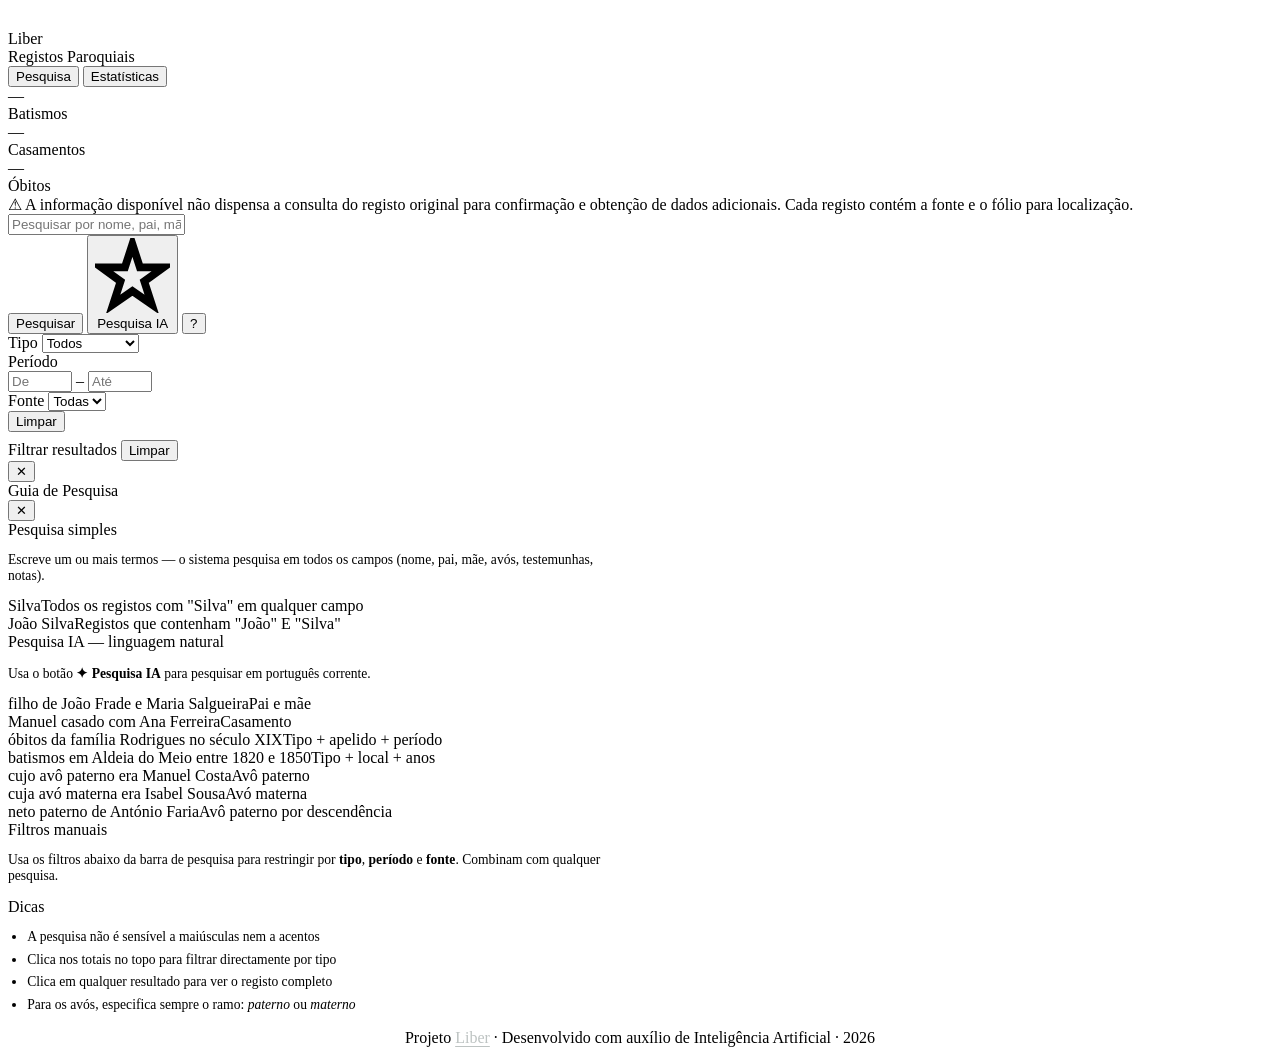
==== frontend/public/index.html @ c3817ea2 "Fix typo in footer text from 'Projecto' to 'Projeto'" ====
<!DOCTYPE html>
<html lang="pt">
<head>
<meta charset="UTF-8">
<meta name="viewport" content="width=device-width, initial-scale=1.0">
<meta name="description" content="Liber — Arquivo digital de registos paroquiais de batismos, casamentos e óbitos.">
<title>Liber · Registos Paroquiais</title>
<link rel="preconnect" href="https://fonts.googleapis.com">
<link href="https://fonts.googleapis.com/css2?family=Inter:wght@300;400;500;600;700&display=swap" rel="stylesheet">
<link href="https://fonts.googleapis.com/css2?family=Material+Symbols+Outlined" rel="stylesheet">
<link rel="stylesheet" href="/static/style.css">
<link rel="icon" type="image/svg+xml" href="/static/favicon.svg">
</head>
<body>

<header>
  <div class="logo">
    <div class="logo-icon">
      <span class="material-symbols-outlined" style="font-size:18px;color:#ffffff;line-height:1">book_2</span>
    </div>
    <div>
      <div class="logo-texto">Liber</div>
      <div class="logo-sub">Registos Paroquiais</div>
    </div>
  </div>
  <nav class="header-nav">
    <button class="btn-nav ativo" onclick="mostrarVista('pesquisa')">Pesquisa</button>
    <button class="btn-nav" onclick="mostrarVista('estatisticas')">Estatísticas</button>
  </nav>
</header>

<div class="stats-bar">
  <div class="stat" onclick="filtrarTipo('batismo')" title="Ver apenas batismos">
    <div class="stat-valor" id="statBatismos">—</div>
    <div class="stat-label"><span class="stat-dot" style="background:#7ab0d8"></span>Batismos</div>
  </div>
  <div class="stat" onclick="filtrarTipo('casamento')" title="Ver apenas casamentos">
    <div class="stat-valor" id="statCasamentos">—</div>
    <div class="stat-label"><span class="stat-dot" style="background:#5ab8a8"></span>Casamentos</div>
  </div>
  <div class="stat" onclick="filtrarTipo('obito')" title="Ver apenas óbitos">
    <div class="stat-valor" id="statObitos">—</div>
    <div class="stat-label"><span class="stat-dot" style="background:#b07ad8"></span>Óbitos</div>
  </div>
</div>

<div class="disclaimer-bar">
  ⚠ A informação disponível não dispensa a consulta do registo original para confirmação e obtenção de dados adicionais. Cada registo contém a fonte e o fólio para localização.
</div>
  
<div class="container">

  <!-- Vista de pesquisa -->
  <div id="vistaPesquisa">
    <div class="painel-pesquisa">
      <div class="campo-principal">
        <input type="text" id="campoPesquisa" placeholder="Pesquisar por nome, pai, mãe, testemunha…" autocomplete="off">
        <div class="btns-pesquisa">
          <button class="btn-pesquisar" onclick="pesquisar(1)">Pesquisar</button>
          <button class="btn-pesquisar btn-ia" id="btnIA" onclick="pesquisarIA(1)">
            <svg viewBox="0 0 24 24" fill="none" stroke="currentColor" stroke-width="2.5">
              <path d="M12 2l2.4 7.4H22l-6.2 4.5 2.4 7.4L12 17l-6.2 4.3 2.4-7.4L2 9.4h7.6z"/>
            </svg>
            Pesquisa IA
          </button>
          <button class="btn-pesquisar btn-federado" id="btnFederado"
                  onclick="toggleFederado()"
                  title="Pesquisar também noutros arquivos na rede"
                  style="display:none">
            <svg viewBox="0 0 24 24" fill="none" stroke="currentColor" stroke-width="2">
              <circle cx="12" cy="5"  r="2"/>
              <circle cx="5"  cy="19" r="2"/>
              <circle cx="19" cy="19" r="2"/>
              <line x1="12" y1="7"  x2="5"  y2="17"/>
              <line x1="12" y1="7"  x2="19" y2="17"/>
              <line x1="5"  y1="17" x2="19" y2="17"/>
            </svg>
            Rede
          </button>
          <button class="btn-ajuda" onclick="abrirAjuda()" title="Ajuda">?</button>
        </div>
        <div class="federado-estado" id="federadoEstado"></div> <!-- pode ser no div abaixo -->
      </div>
      <div class="filtros">
        <div class="filtro-grupo">
          <label>Tipo</label>
          <select id="filtrTipo">
            <option value="">Todos</option>
            <option value="batismo">Batismos</option>
            <option value="casamento">Casamentos</option>
            <option value="obito">Óbitos</option>
          </select>
        </div>
        <div class="filtro-grupo">
          <label>Período</label>
          <div class="filtro-anos">
            <input type="number" id="filtrAnoMin" placeholder="De" min="1500" max="2100">
            <span>–</span>
            <input type="number" id="filtrAnoMax" placeholder="Até" min="1500" max="2100">
          </div>
        </div>
        <div class="filtro-grupo">
          <label>Fonte</label>
          <select id="filtrFonte">
            <option value="">Todas</option>
          </select>
        </div>
        <button class="btn-limpar" onclick="limparFiltros()">Limpar</button>
      </div>
    </div>

    <div class="ia-interpretacao" id="iaInterpretacao"></div>

    <div id="infoResultados" class="info-resultados">
      <span id="textoResultados"></span>
      <span id="textoFiltrados" style="color:var(--laranja);font-weight:500;display:none"></span>
    </div>

    <button class="btn-filtrar-mobile" id="btnFiltrarMobile" onclick="abrirDrawer()" style="display:none">
      ☰ Filtrar resultados
      <span id="badgeFiltros" style="display:none;background:var(--laranja);color:#fff;border-radius:10px;padding:0.1rem 0.45rem;font-size:0.7rem"></span>
    </button>

    <div class="layout-resultados sem-facetas" id="layoutResultados">
      <div class="painel-facetas" id="painelFacetas" style="display:none">
        <div class="facetas-header">
          Filtrar resultados
          <button class="facetas-limpar" onclick="limparFacetas()">Limpar</button>
        </div>
        <div id="facetasConteudo"></div>
      </div>
      <div>
        <div id="listaResultados" class="lista-resultados"></div>
        <div id="paginacao" class="paginacao"></div>
      </div>
    </div>

    <!-- Drawer mobile -->
    <div class="drawer-overlay" id="drawerOverlay" onclick="fecharDrawer()"></div>
    <div class="drawer" id="drawer">
      <div class="drawer-handle"></div>
      <div class="facetas-header" style="margin-top:0.5rem">
        Filtrar resultados
        <button class="facetas-limpar" onclick="limparFacetas()">Limpar</button>
      </div>
      <div id="facetasDrawer"></div>
    </div>
  </div>

  <!-- Vista de estatísticas -->
  <div id="vistaEstatisticas" style="display:none">
    <div id="conteudoEstatisticas">
      <div class="estado"><p>A carregar…</p></div>
    </div>
  </div>

</div>

<!-- Modal de detalhe -->
<div class="overlay" id="overlay" onclick="fecharModal(event)">
  <div class="modal">
    <div class="modal-header">
      <div class="modal-header-info">
        <div class="modal-tipo-badge" id="modalTipoBadge"></div>
        <div class="modal-titulo" id="modalTitulo"></div>
      </div>
      <button class="modal-fechar" onclick="fecharModal()">✕</button>
    </div>
    <div class="modal-corpo" id="modalCorpo"></div>
  </div>
</div>

<!-- Modal de ajuda -->
<div class="overlay" id="overlayAjuda" onclick="fecharAjuda(event)">
  <div class="modal" style="max-width:600px">
    <div class="modal-header">
      <div class="modal-header-info">
        <div class="modal-titulo">Guia de Pesquisa</div>
      </div>
      <button class="modal-fechar" onclick="fecharAjuda()">✕</button>
    </div>
    <div class="modal-corpo">
      <div class="modal-secao">
        <div class="modal-secao-titulo">Pesquisa simples</div>
        <p style="font-size:0.85rem;color:var(--texto-sub);margin-bottom:0.8rem">
          Escreve um ou mais termos — o sistema pesquisa em todos os campos (nome, pai, mãe, avós, testemunhas, notas).
        </p>
        <div class="ajuda-exemplos">
          <div class="ajuda-ex"><span class="ajuda-query">Silva</span><span class="ajuda-desc">Todos os registos com "Silva" em qualquer campo</span></div>
          <div class="ajuda-ex"><span class="ajuda-query">João Silva</span><span class="ajuda-desc">Registos que contenham "João" E "Silva"</span></div>
        </div>
      </div>
      <div class="modal-secao">
        <div class="modal-secao-titulo">Pesquisa IA — linguagem natural</div>
        <p style="font-size:0.85rem;color:var(--texto-sub);margin-bottom:0.8rem">
          Usa o botão <strong style="color:var(--laranja)">✦ Pesquisa IA</strong> para pesquisar em português corrente.
        </p>
        <div class="ajuda-exemplos">
          <div class="ajuda-ex"><span class="ajuda-query">filho de João Frade e Maria Salgueira</span><span class="ajuda-desc">Pai e mãe</span></div>
          <div class="ajuda-ex"><span class="ajuda-query">Manuel casado com Ana Ferreira</span><span class="ajuda-desc">Casamento</span></div>
          <div class="ajuda-ex"><span class="ajuda-query">óbitos da família Rodrigues no século XIX</span><span class="ajuda-desc">Tipo + apelido + período</span></div>
          <div class="ajuda-ex"><span class="ajuda-query">batismos em Aldeia do Meio entre 1820 e 1850</span><span class="ajuda-desc">Tipo + local + anos</span></div>
          <div class="ajuda-ex"><span class="ajuda-query">cujo avô paterno era Manuel Costa</span><span class="ajuda-desc">Avô paterno</span></div>
          <div class="ajuda-ex"><span class="ajuda-query">cuja avó materna era Isabel Sousa</span><span class="ajuda-desc">Avó materna</span></div>
          <div class="ajuda-ex"><span class="ajuda-query">neto paterno de António Faria</span><span class="ajuda-desc">Avô paterno por descendência</span></div>
        </div>
      </div>
      <div class="modal-secao">
        <div class="modal-secao-titulo">Filtros manuais</div>
        <p style="font-size:0.85rem;color:var(--texto-sub)">
          Usa os filtros abaixo da barra de pesquisa para restringir por <strong>tipo</strong>, <strong>período</strong> e <strong>fonte</strong>. Combinam com qualquer pesquisa.
        </p>
      </div>
      <div class="modal-secao" style="margin-bottom:0">
        <div class="modal-secao-titulo">Dicas</div>
        <ul style="font-size:0.85rem;color:var(--texto-sub);padding-left:1.2rem;display:flex;flex-direction:column;gap:0.4rem">
          <li>A pesquisa não é sensível a maiúsculas nem a acentos</li>
          <li>Clica nos totais no topo para filtrar directamente por tipo</li>
          <li>Clica em qualquer resultado para ver o registo completo</li>
          <li>Para os avós, especifica sempre o ramo: <em>paterno</em> ou <em>materno</em></li>
        </ul>
      </div>
    </div>
  </div>
</div>

<footer>
  <div class="footer-inner">
    <p class="footer-principal" id="footerTexto"></p>
    <p class="footer-rodape" style="text-align:center">
      Projeto <a href="https://github.com/Qui3t0wL/Liber" target="_blank" rel="noopener"
        style="color:#BDC3C2;text-decoration:underline;text-underline-offset:3px">Liber</a>
      · Desenvolvido com auxílio de Inteligência Artificial · 2026
    </p>
  </div>
</footer>
<script src="/static/app.js"></script>
</body>
</html>
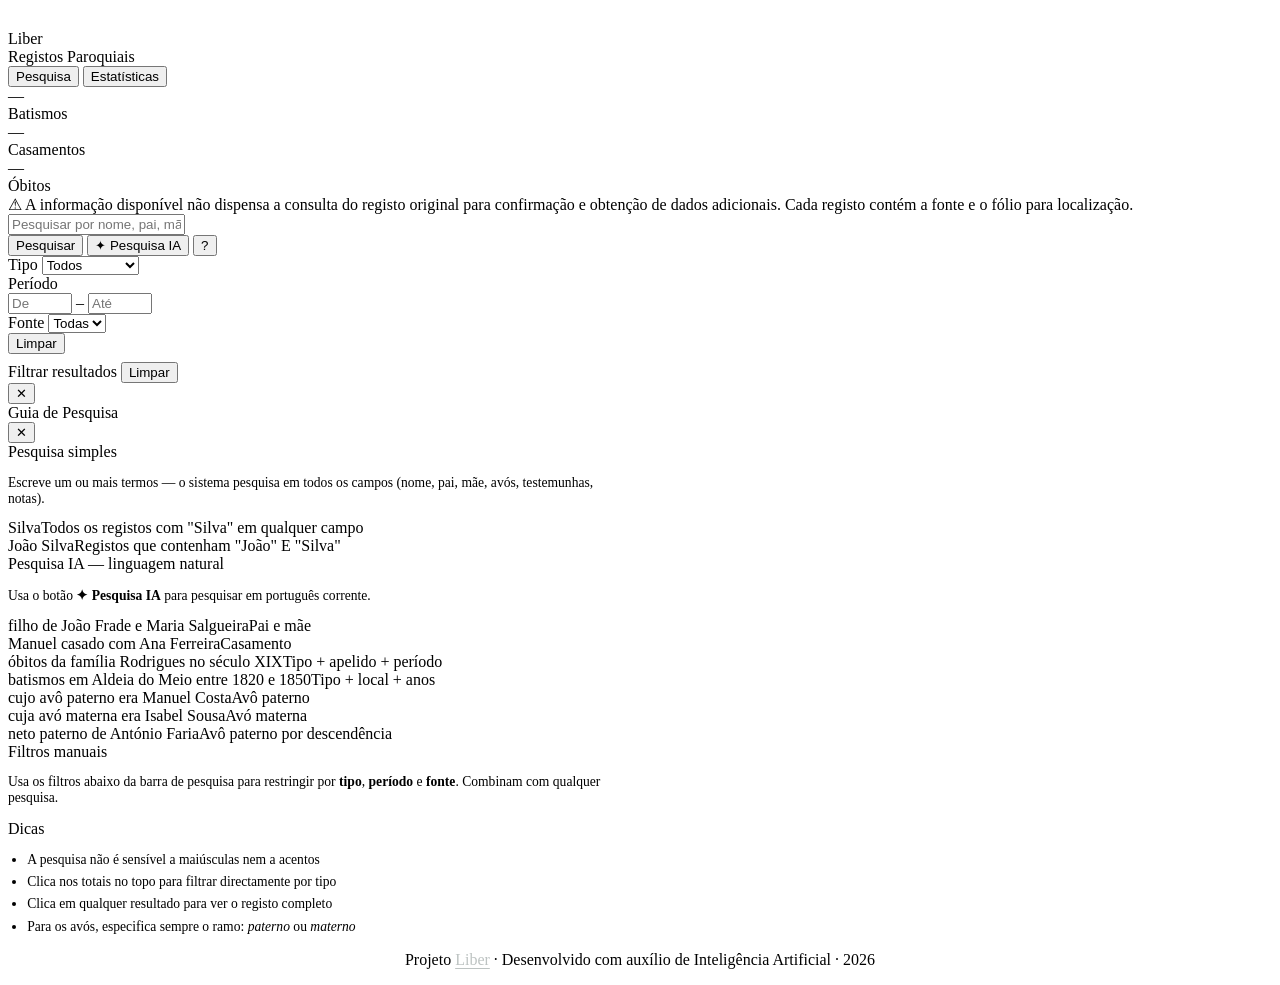
==== commit 16afe09c: "Replace button icons with text in index.html" ====
--- a/frontend/public/index.html
+++ b/frontend/public/index.html
@@ -58,16 +58,13 @@
         <div class="btns-pesquisa">
           <button class="btn-pesquisar" onclick="pesquisar(1)">Pesquisar</button>
           <button class="btn-pesquisar btn-ia" id="btnIA" onclick="pesquisarIA(1)">
-            <svg viewBox="0 0 24 24" fill="none" stroke="currentColor" stroke-width="2.5">
-              <path d="M12 2l2.4 7.4H22l-6.2 4.5 2.4 7.4L12 17l-6.2 4.3 2.4-7.4L2 9.4h7.6z"/>
-            </svg>
-            Pesquisa IA
+            ✦ Pesquisa IA
           </button>
           <button class="btn-pesquisar btn-federado" id="btnFederado"
                   onclick="toggleFederado()"
                   title="Pesquisar também noutros arquivos na rede"
                   style="display:none">
-            <svg viewBox="0 0 24 24" fill="none" stroke="currentColor" stroke-width="2">
+             <svg viewBox="0 0 24 24" fill="none" stroke="currentColor" stroke-width="2">
               <circle cx="12" cy="5"  r="2"/>
               <circle cx="5"  cy="19" r="2"/>
               <circle cx="19" cy="19" r="2"/>
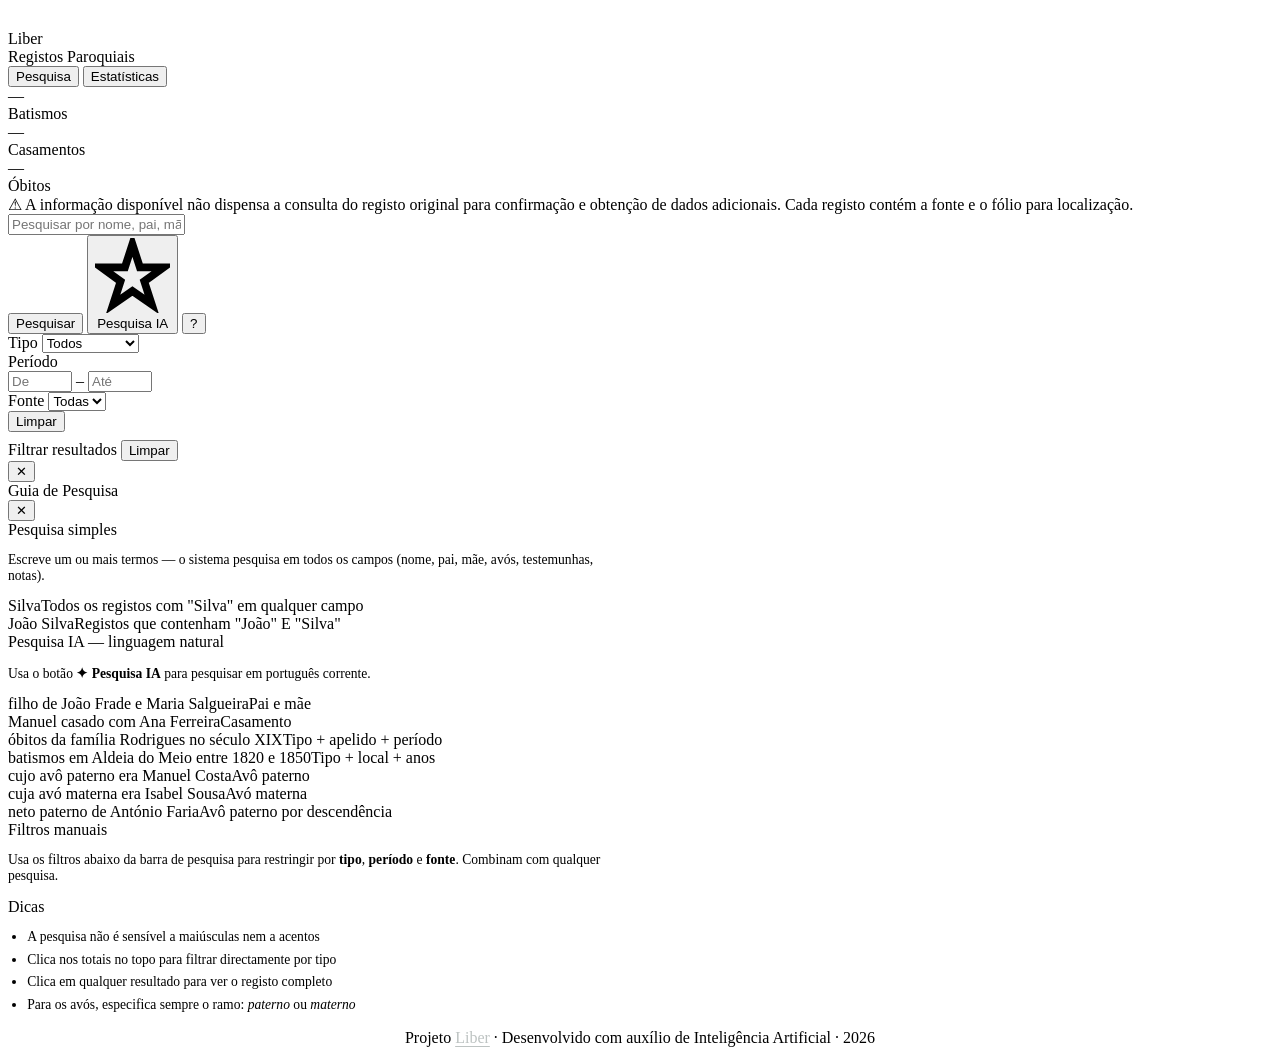
==== commit ef47d922: "Replace SVG icons with Material Symbols" ====
--- a/frontend/public/index.html
+++ b/frontend/public/index.html
@@ -58,21 +58,16 @@
         <div class="btns-pesquisa">
           <button class="btn-pesquisar" onclick="pesquisar(1)">Pesquisar</button>
           <button class="btn-pesquisar btn-ia" id="btnIA" onclick="pesquisarIA(1)">
-            ✦ Pesquisa IA
+            <svg viewBox="0 0 24 24" fill="none" stroke="currentColor" stroke-width="2.5">
+              <path d="M12 2l2.4 7.4H22l-6.2 4.5 2.4 7.4L12 17l-6.2 4.3 2.4-7.4L2 9.4h7.6z"/>
+            </svg>
+            Pesquisa IA
           </button>
           <button class="btn-pesquisar btn-federado" id="btnFederado"
                   onclick="toggleFederado()"
                   title="Pesquisar também noutros arquivos na rede"
                   style="display:none">
-             <svg viewBox="0 0 24 24" fill="none" stroke="currentColor" stroke-width="2">
-              <circle cx="12" cy="5"  r="2"/>
-              <circle cx="5"  cy="19" r="2"/>
-              <circle cx="19" cy="19" r="2"/>
-              <line x1="12" y1="7"  x2="5"  y2="17"/>
-              <line x1="12" y1="7"  x2="19" y2="17"/>
-              <line x1="5"  y1="17" x2="19" y2="17"/>
-            </svg>
-            Rede
+            <span class="material-symbols-outlined" style="font-size:15px;line-height:1">network_node</span>Rede
           </button>
           <button class="btn-ajuda" onclick="abrirAjuda()" title="Ajuda">?</button>
         </div>
@@ -114,7 +109,7 @@
     </div>
 
     <button class="btn-filtrar-mobile" id="btnFiltrarMobile" onclick="abrirDrawer()" style="display:none">
-      ☰ Filtrar resultados
+      <span class="material-symbols-outlined" style="font-size:16px;line-height:1;vertical-align:middle">filter_list</span>Filtrar resultados
       <span id="badgeFiltros" style="display:none;background:var(--laranja);color:#fff;border-radius:10px;padding:0.1rem 0.45rem;font-size:0.7rem"></span>
     </button>
 
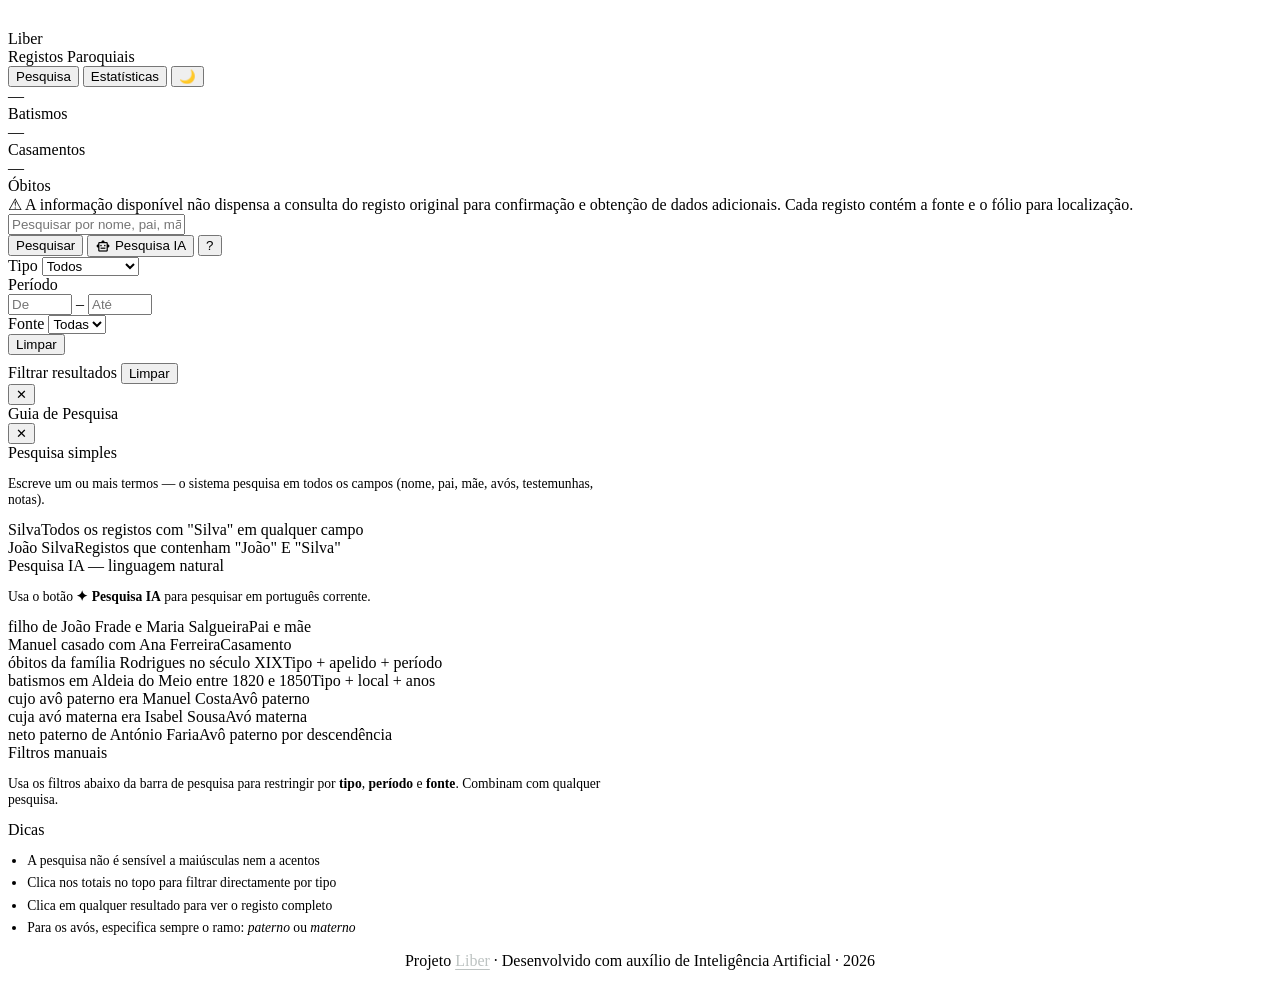
==== commit 23f30ac7: "Add dark mode toggle functionality to index.html" ====
--- a/frontend/public/index.html
+++ b/frontend/public/index.html
@@ -8,6 +8,13 @@
 <link rel="preconnect" href="https://fonts.googleapis.com">
 <link href="https://fonts.googleapis.com/css2?family=Inter:wght@300;400;500;600;700&display=swap" rel="stylesheet">
 <link href="https://fonts.googleapis.com/css2?family=Material+Symbols+Outlined" rel="stylesheet">
+<script>
+  (function(){
+    const s = localStorage.getItem('dark');
+    const p = window.matchMedia('(prefers-color-scheme: dark)').matches;
+    if (s === '1' || (s === null && p)) document.documentElement.classList.add('dark');
+  })();
+</script>
 <link rel="stylesheet" href="/static/style.css">
 <link rel="icon" type="image/svg+xml" href="/static/favicon.svg">
 </head>
@@ -26,6 +33,7 @@
   <nav class="header-nav">
     <button class="btn-nav ativo" onclick="mostrarVista('pesquisa')">Pesquisa</button>
     <button class="btn-nav" onclick="mostrarVista('estatisticas')">Estatísticas</button>
+    <button class="btn-dark-toggle" id="btnDarkToggle" onclick="toggleDark()" title="Modo claro / escuro" aria-label="Alternar modo escuro">🌙</button>
   </nav>
 </header>
 
@@ -58,9 +66,7 @@
         <div class="btns-pesquisa">
           <button class="btn-pesquisar" onclick="pesquisar(1)">Pesquisar</button>
           <button class="btn-pesquisar btn-ia" id="btnIA" onclick="pesquisarIA(1)">
-            <svg viewBox="0 0 24 24" fill="none" stroke="currentColor" stroke-width="2.5">
-              <path d="M12 2l2.4 7.4H22l-6.2 4.5 2.4 7.4L12 17l-6.2 4.3 2.4-7.4L2 9.4h7.6z"/>
-            </svg>
+            <span class="material-symbols-outlined" style="font-size:16px;line-height:1;vertical-align:middle">smart_toy</span>
             Pesquisa IA
           </button>
           <button class="btn-pesquisar btn-federado" id="btnFederado"
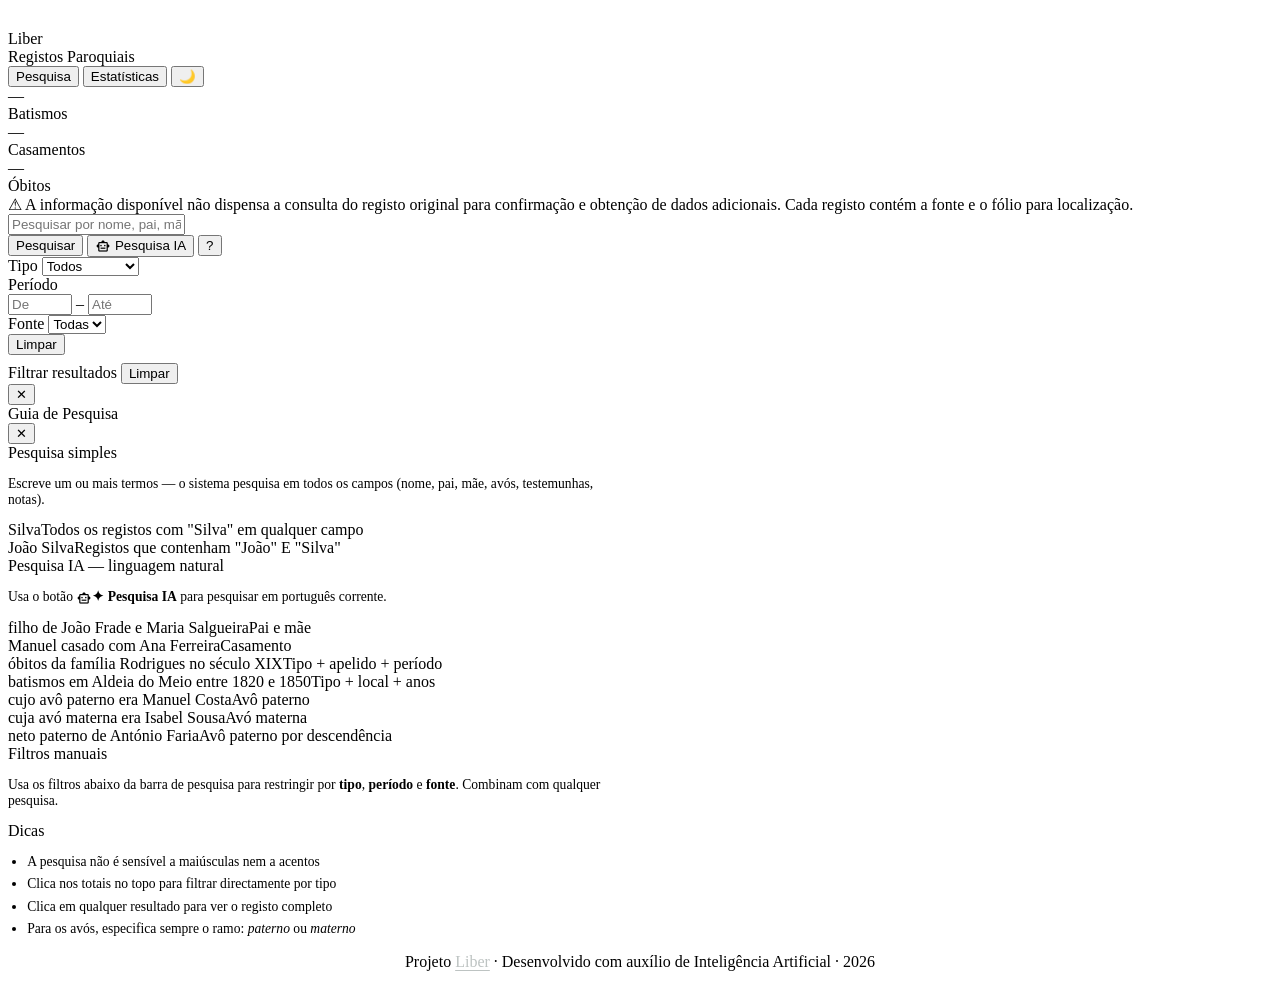
==== commit 54cd08e0: "Update search button description in index.html" ====
--- a/frontend/public/index.html
+++ b/frontend/public/index.html
@@ -191,7 +191,7 @@
       <div class="modal-secao">
         <div class="modal-secao-titulo">Pesquisa IA — linguagem natural</div>
         <p style="font-size:0.85rem;color:var(--texto-sub);margin-bottom:0.8rem">
-          Usa o botão <strong style="color:var(--laranja)">✦ Pesquisa IA</strong> para pesquisar em português corrente.
+          Usa o botão <strong style="color:var(--laranja)"><span class="material-symbols-outlined" style="font-size:16px;line-height:1;vertical-align:middle">smart_toy</span>✦ Pesquisa IA</strong> para pesquisar em português corrente.
         </p>
         <div class="ajuda-exemplos">
           <div class="ajuda-ex"><span class="ajuda-query">filho de João Frade e Maria Salgueira</span><span class="ajuda-desc">Pai e mãe</span></div>
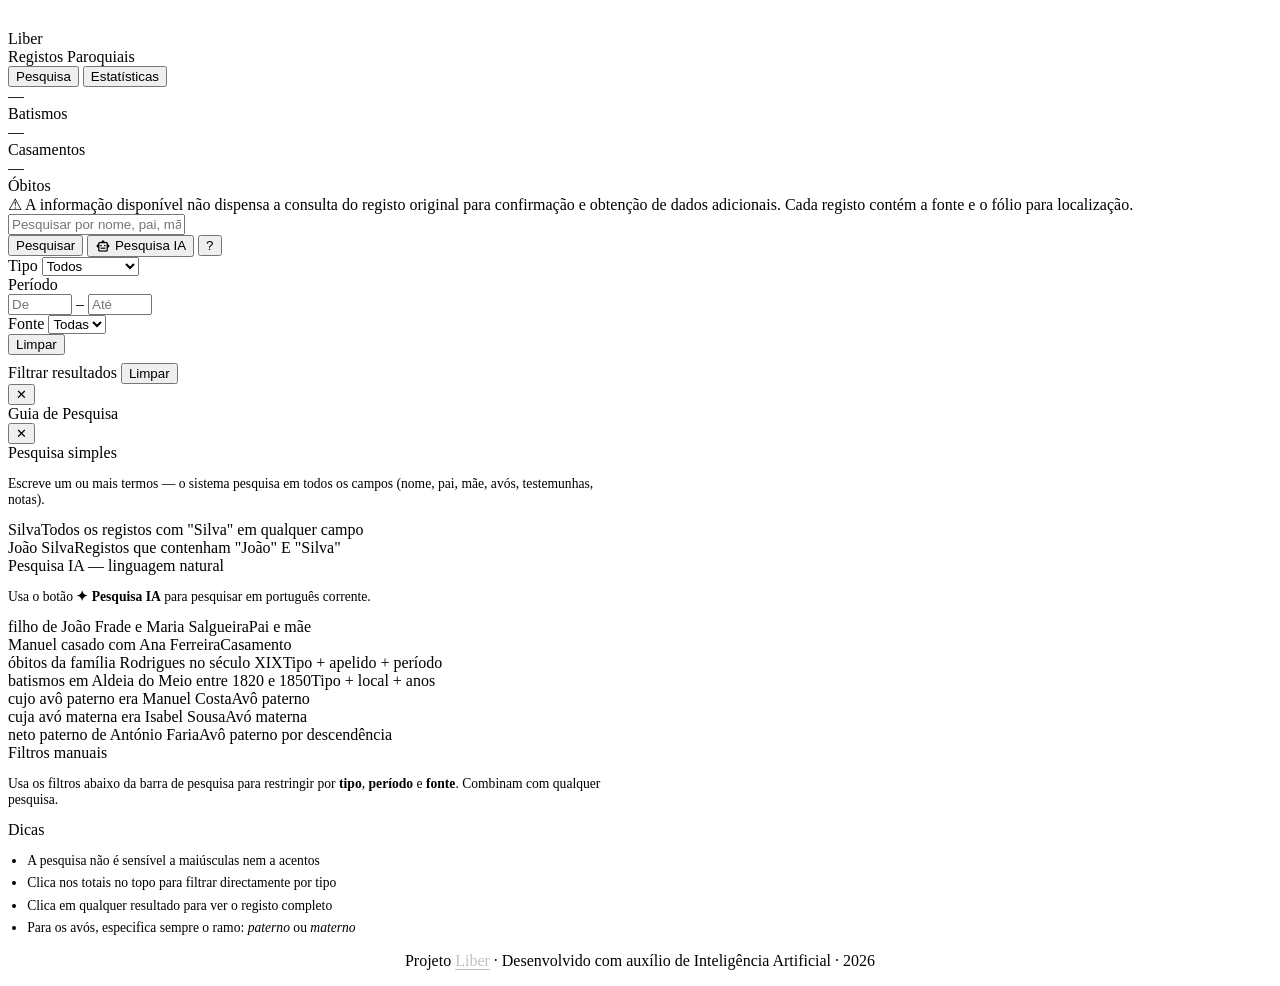
==== commit e9d84fd3: "Fix div structure for federadoEstado" ====
--- a/frontend/public/index.html
+++ b/frontend/public/index.html
@@ -8,13 +8,6 @@
 <link rel="preconnect" href="https://fonts.googleapis.com">
 <link href="https://fonts.googleapis.com/css2?family=Inter:wght@300;400;500;600;700&display=swap" rel="stylesheet">
 <link href="https://fonts.googleapis.com/css2?family=Material+Symbols+Outlined" rel="stylesheet">
-<script>
-  (function(){
-    const s = localStorage.getItem('dark');
-    const p = window.matchMedia('(prefers-color-scheme: dark)').matches;
-    if (s === '1' || (s === null && p)) document.documentElement.classList.add('dark');
-  })();
-</script>
 <link rel="stylesheet" href="/static/style.css">
 <link rel="icon" type="image/svg+xml" href="/static/favicon.svg">
 </head>
@@ -33,7 +26,6 @@
   <nav class="header-nav">
     <button class="btn-nav ativo" onclick="mostrarVista('pesquisa')">Pesquisa</button>
     <button class="btn-nav" onclick="mostrarVista('estatisticas')">Estatísticas</button>
-    <button class="btn-dark-toggle" id="btnDarkToggle" onclick="toggleDark()" title="Modo claro / escuro" aria-label="Alternar modo escuro">🌙</button>
   </nav>
 </header>
 
@@ -77,8 +69,8 @@
           </button>
           <button class="btn-ajuda" onclick="abrirAjuda()" title="Ajuda">?</button>
         </div>
-        <div class="federado-estado" id="federadoEstado"></div> <!-- pode ser no div abaixo -->
-      </div>
+      </div>
+      <div class="federado-estado" id="federadoEstado"></div> <!-- pode ser no div abaixo -->
       <div class="filtros">
         <div class="filtro-grupo">
           <label>Tipo</label>
@@ -191,7 +183,7 @@
       <div class="modal-secao">
         <div class="modal-secao-titulo">Pesquisa IA — linguagem natural</div>
         <p style="font-size:0.85rem;color:var(--texto-sub);margin-bottom:0.8rem">
-          Usa o botão <strong style="color:var(--laranja)"><span class="material-symbols-outlined" style="font-size:16px;line-height:1;vertical-align:middle">smart_toy</span>✦ Pesquisa IA</strong> para pesquisar em português corrente.
+          Usa o botão <strong style="color:var(--laranja)">✦ Pesquisa IA</strong> para pesquisar em português corrente.
         </p>
         <div class="ajuda-exemplos">
           <div class="ajuda-ex"><span class="ajuda-query">filho de João Frade e Maria Salgueira</span><span class="ajuda-desc">Pai e mãe</span></div>
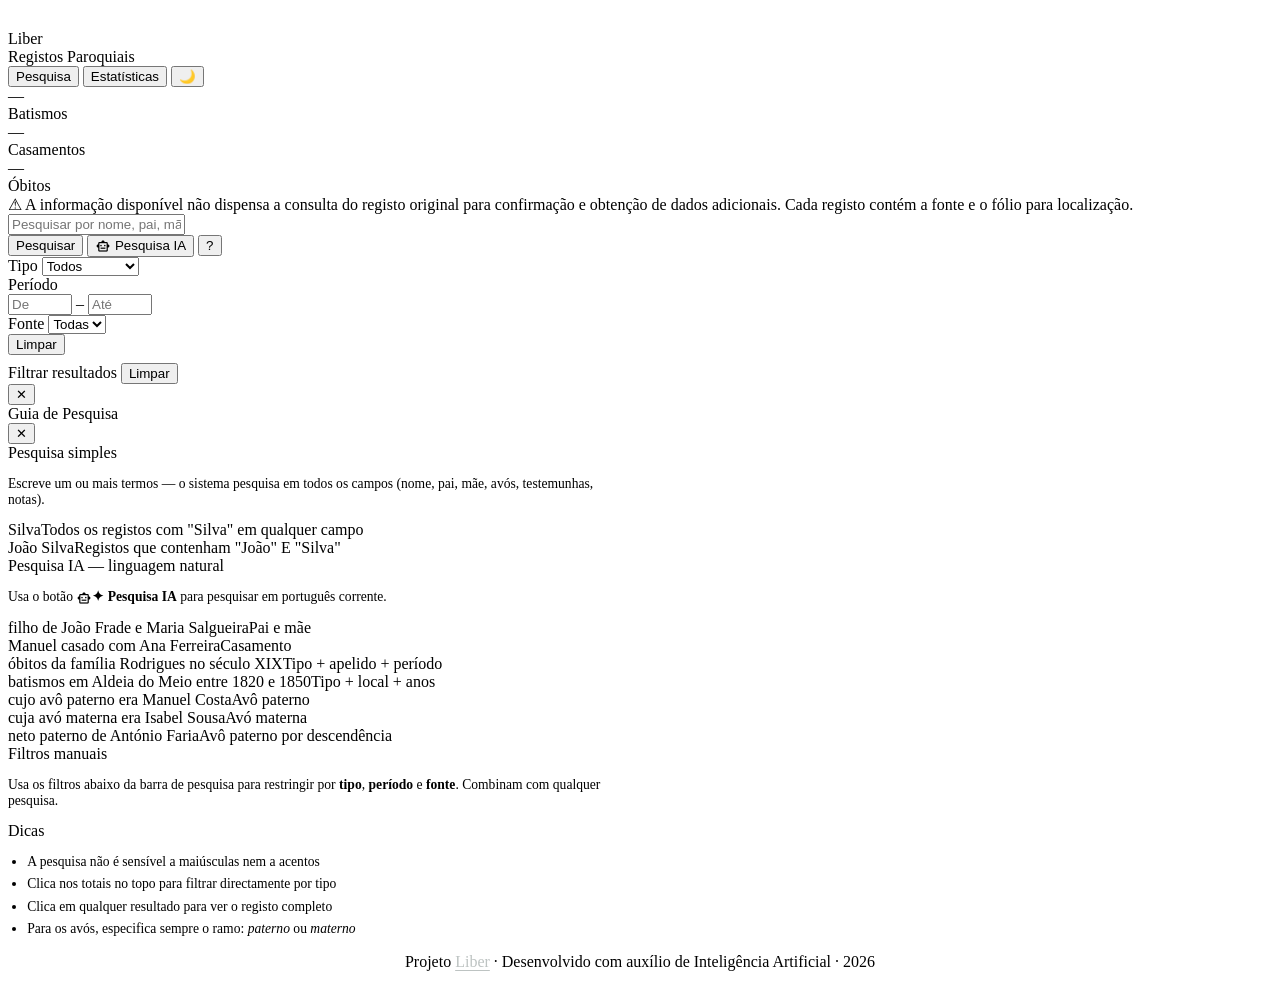
==== commit d067e327: "Fix indentation for federadoEstado div" ====
--- a/frontend/public/index.html
+++ b/frontend/public/index.html
@@ -8,6 +8,13 @@
 <link rel="preconnect" href="https://fonts.googleapis.com">
 <link href="https://fonts.googleapis.com/css2?family=Inter:wght@300;400;500;600;700&display=swap" rel="stylesheet">
 <link href="https://fonts.googleapis.com/css2?family=Material+Symbols+Outlined" rel="stylesheet">
+<script>
+  (function(){
+    const s = localStorage.getItem('dark');
+    const p = window.matchMedia('(prefers-color-scheme: dark)').matches;
+    if (s === '1' || (s === null && p)) document.documentElement.classList.add('dark');
+  })();
+</script>
 <link rel="stylesheet" href="/static/style.css">
 <link rel="icon" type="image/svg+xml" href="/static/favicon.svg">
 </head>
@@ -26,6 +33,7 @@
   <nav class="header-nav">
     <button class="btn-nav ativo" onclick="mostrarVista('pesquisa')">Pesquisa</button>
     <button class="btn-nav" onclick="mostrarVista('estatisticas')">Estatísticas</button>
+    <button class="btn-dark-toggle" id="btnDarkToggle" onclick="toggleDark()" title="Modo claro / escuro" aria-label="Alternar modo escuro">🌙</button>
   </nav>
 </header>
 
@@ -183,7 +191,7 @@
       <div class="modal-secao">
         <div class="modal-secao-titulo">Pesquisa IA — linguagem natural</div>
         <p style="font-size:0.85rem;color:var(--texto-sub);margin-bottom:0.8rem">
-          Usa o botão <strong style="color:var(--laranja)">✦ Pesquisa IA</strong> para pesquisar em português corrente.
+          Usa o botão <strong style="color:var(--laranja)"><span class="material-symbols-outlined" style="font-size:16px;line-height:1;vertical-align:middle">smart_toy</span>✦ Pesquisa IA</strong> para pesquisar em português corrente.
         </p>
         <div class="ajuda-exemplos">
           <div class="ajuda-ex"><span class="ajuda-query">filho de João Frade e Maria Salgueira</span><span class="ajuda-desc">Pai e mãe</span></div>
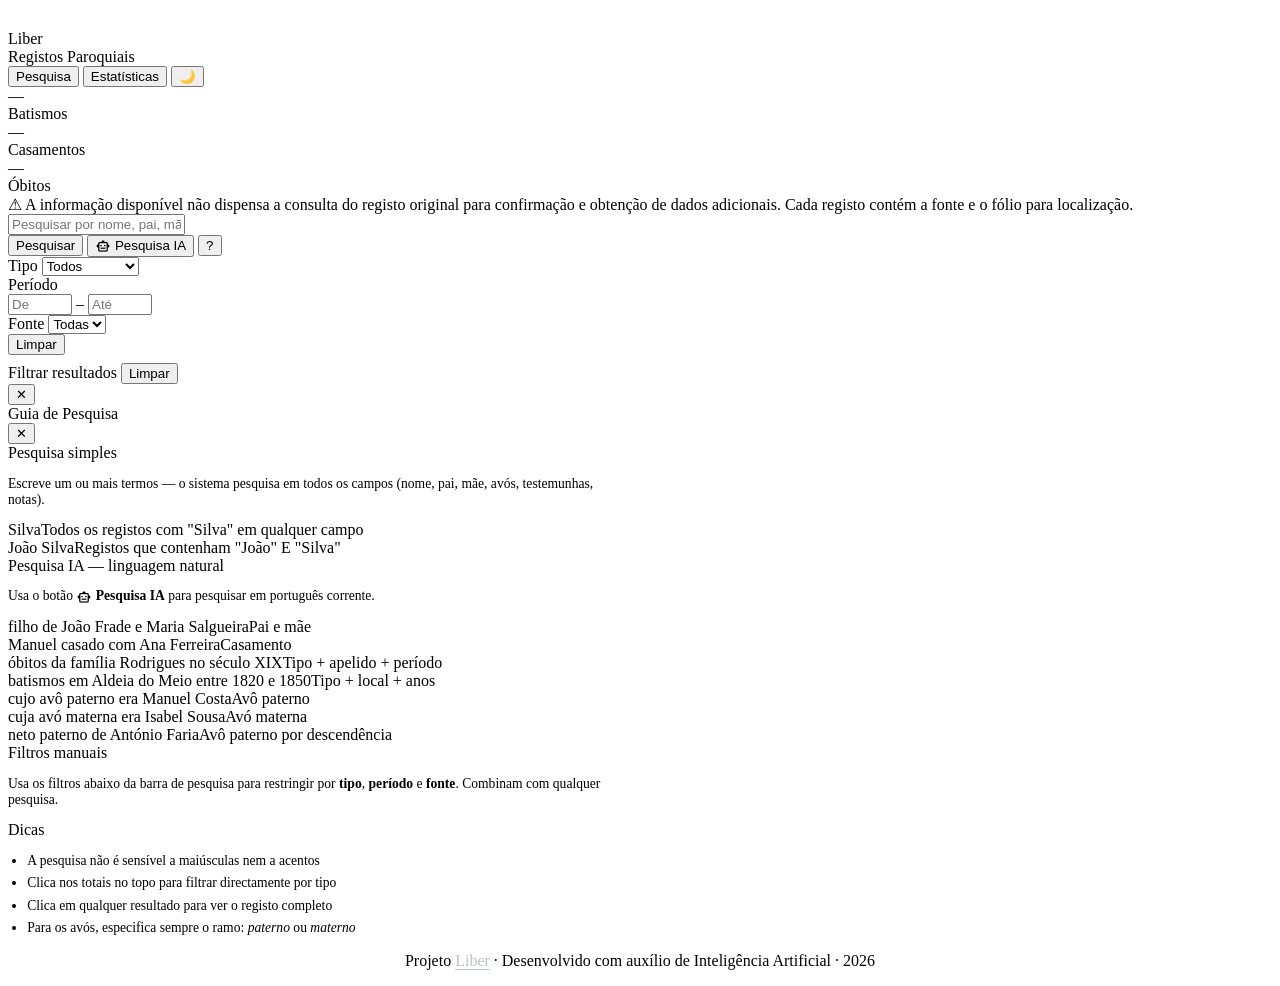
==== commit fe2657ba: "Update button in index.html to include text span" ====
--- a/frontend/public/index.html
+++ b/frontend/public/index.html
@@ -73,7 +73,8 @@
                   onclick="toggleFederado()"
                   title="Pesquisar também noutros arquivos na rede"
                   style="display:none">
-            <span class="material-symbols-outlined" style="font-size:15px;line-height:1">network_node</span>Rede
+            <span class="material-symbols-outlined" style="font-size:15px;line-height:1">network_node</span>
+            <span class="btn-federado-texto">Rede</span>
           </button>
           <button class="btn-ajuda" onclick="abrirAjuda()" title="Ajuda">?</button>
         </div>
@@ -191,7 +192,7 @@
       <div class="modal-secao">
         <div class="modal-secao-titulo">Pesquisa IA — linguagem natural</div>
         <p style="font-size:0.85rem;color:var(--texto-sub);margin-bottom:0.8rem">
-          Usa o botão <strong style="color:var(--laranja)"><span class="material-symbols-outlined" style="font-size:16px;line-height:1;vertical-align:middle">smart_toy</span>✦ Pesquisa IA</strong> para pesquisar em português corrente.
+          Usa o botão <strong style="color:var(--laranja)"><span class="material-symbols-outlined" style="font-size:16px;line-height:1;vertical-align:middle">smart_toy</span> Pesquisa IA</strong> para pesquisar em português corrente.
         </p>
         <div class="ajuda-exemplos">
           <div class="ajuda-ex"><span class="ajuda-query">filho de João Frade e Maria Salgueira</span><span class="ajuda-desc">Pai e mãe</span></div>
